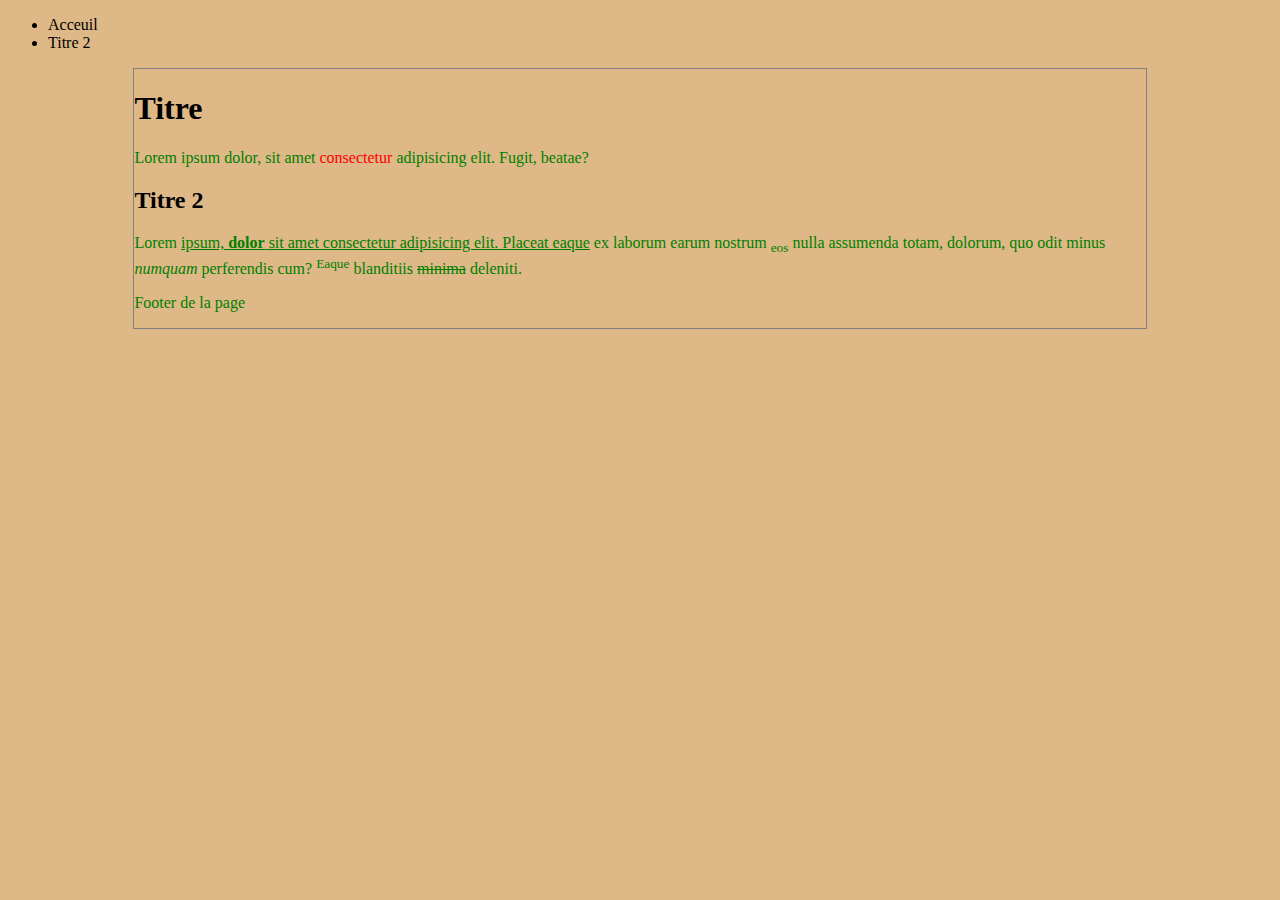
==== index.html @ 92e3b8f5 "MAJ" ====
<!DOCTYPE html>
<html lang="fr">
<head>
    <meta charset="UTF-8">
    <meta http-equiv="X-UA-Compatible" content="IE=edge">
    <meta name="viewport" content="width=device-width, initial-scale=1.0">
    <title>Document</title>
    <link rel="stylesheet" href="main.css">
</head>
<body>
    <header>
    <nav>
        <ul>
            <li>Acceuil</li>
            <li>Titre 2</li>
        </ul>
    </nav>
    </header>
    <main class="container">
        <h1>Titre</h1>
        <p>Lorem ipsum dolor, sit amet 
            <font color="red">consectetur</font> adipisicing elit. Fugit, 
            beatae?</p>
        <h2>Titre 2</h2>
        <p>
            Lorem <u>ipsum, <b>dolor</b> sit amet consectetur 
            adipisicing elit. Placeat eaque</u> ex laborum 
            earum nostrum <sub>eos</sub> nulla assumenda totam, 
            dolorum, quo odit minus <i>numquam</i> perferendis 
            cum? <sup>Eaque</sup> blanditiis <del>minima</del> deleniti.
        </p>
        <!-- commentaire HTML -->
        <footer>
            <p>Footer de la page</p>
        </footer>
    </main>
</body>
</html>
---- main.css ----
body {
    background: burlywood;
}

p {
    color: green;
}

.container {
    width: 80%;
    margin: auto;
    border: 1px solid gray;
}
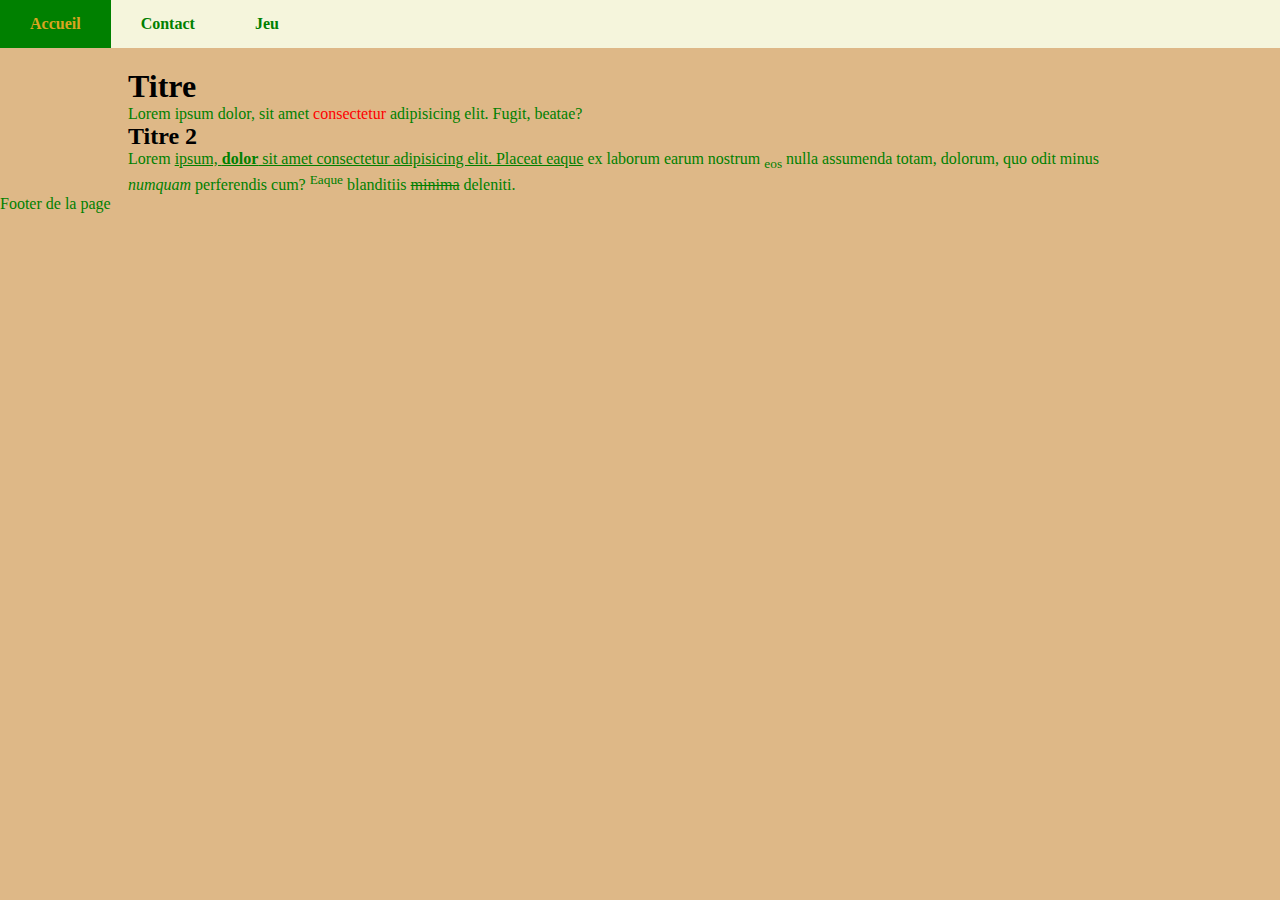
==== commit 9952abdd: "MAJ" ====
--- a/index.html
+++ b/index.html
@@ -5,14 +5,15 @@
     <meta http-equiv="X-UA-Compatible" content="IE=edge">
     <meta name="viewport" content="width=device-width, initial-scale=1.0">
     <title>Document</title>
-    <link rel="stylesheet" href="main.css">
+    <link rel="stylesheet" href="styles/main.css">
 </head>
 <body>
     <header>
     <nav>
         <ul>
-            <li>Acceuil</li>
-            <li>Titre 2</li>
+            <li><a href="index.html">Accueil</a></li>
+            <li><a href="contact.html">Contact</a></li>
+            <li><a href="jeu.html">Jeu</a></li>
         </ul>
     </nav>
     </header>
@@ -29,10 +30,11 @@
             dolorum, quo odit minus <i>numquam</i> perferendis 
             cum? <sup>Eaque</sup> blanditiis <del>minima</del> deleniti.
         </p>
-        <!-- commentaire HTML -->
-        <footer>
-            <p>Footer de la page</p>
-        </footer>
     </main>
+
+    <!-- commentaire HTML -->
+    <footer>
+        <p>Footer de la page</p>
+    </footer>
 </body>
 </html>--- a/styles/main.css
+++ b/styles/main.css
@@ -0,0 +1,38 @@
+* {
+    box-sizing: border-box;
+    padding: 0;
+    margin: 0;
+}
+
+body {
+    background: burlywood;
+}
+
+nav ul {
+    display: flex;
+    background: beige;
+    margin-bottom: 20px;
+    list-style-type: none;
+}
+
+nav ul li a {
+    display: block;
+    padding: 15px 30px;
+    text-decoration: none;
+    color: green;
+    font-weight: 900;
+}
+
+nav ul li a:hover {
+    color: goldenrod;
+    background: green;
+}
+
+p {
+    color: green;
+}
+
+.container {
+    width: 80%;
+    margin: auto;
+}